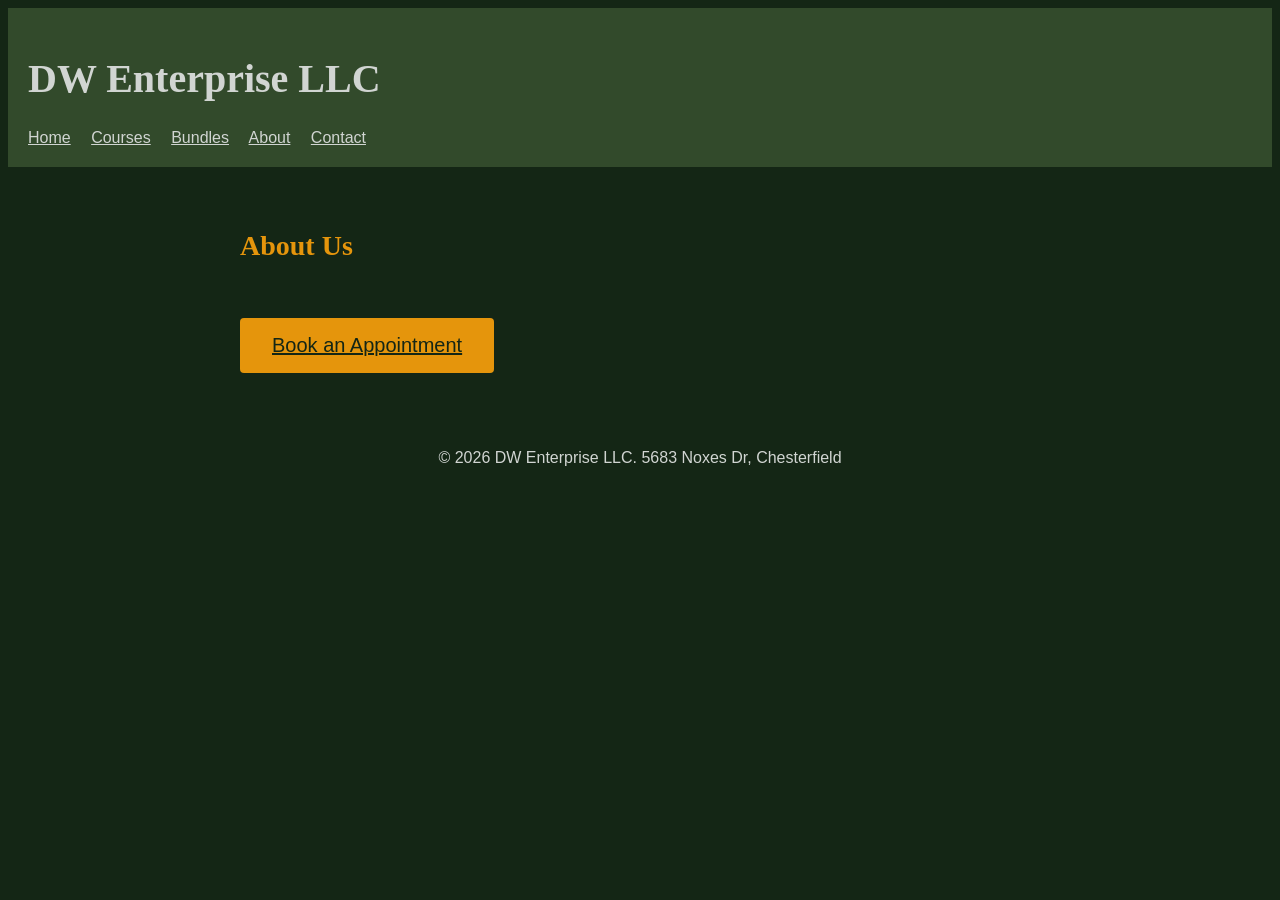
==== about.html @ 562cc0ef "Update links" ====
<!DOCTYPE html>
<html lang="en">
<head>
  <meta charset="UTF-8">
  <title>DW Enterprise LLC</title>
  <link rel="stylesheet" href="css/style.css">
</head>
<body>
  
  <header>
    <h1>DW Enterprise LLC</h1>
    <nav>
      <a href="index.html">Home</a>
      <a href="courses.html">Courses</a>
      <a href="bundles.html">Bundles</a>
      <a href="about.html" aria-current="page">About</a>
      <a href="contact.html">Contact</a>
    </nav>
  </header>

  <main>
    <h2>About Us</h2>
    <p></p>
    <p></p>
    <a href="contact.html" class="cta">Book an Appointment</a>
  </main>

  <footer>
    <p>&copy; 2026 DW Enterprise LLC. 5683 Noxes Dr, Chesterfield</p>
  </footer>

</body>
</html>
---- css/style.css ----
body {
  font-family: "Inter", Arial, sans-serif;
  color: #D1D5D2;
  background-color: #142615;
}

header {
  background-color: #324A2B;
  color: #D1D5D2;
  padding: 20px;
}

header nav a {
  color: #D1D5D2;
  margin-right: 16px;
}


h1 {
  font-family: "Merriweather", Georgia, serif;
  font-size: 40px;
}

h2 {
  font-family: "Merriweather", Georgia, serif;
  font-size: 28px;
  color: #E5950C;
}

h3 {
  font-family: "Inter", Arial, sans-serif;
  font-size: 20px;
  color: #E5950C;
}


main {
  max-width: 800px;
  margin: 0 auto;
  padding: 40px 20px;
}

h2 {
  margin-bottom: 8px;
}

p {
  margin-bottom: 32px;
}


footer {
  text-align: center;
  font-size: 16px;
  color: #D1D5D2;
  padding: 20px;
}

p {
  font-size: 16px;
}


.cta {
  display: inline-block;
  background-color: #E5950C;
  color: #142615;
  font-size: 20px;
  padding: 16px 32px;
  border-radius: 4px;
  margin-top: 24px;
}


.swatch {
  display: inline-block;
  width: 120px;
  height: 80px;
  margin-bottom: 8px;
  border-radius: 4px;
  vertical-align: top;
}

.swatch-primary { background-color: #324A2B; }
.swatch-neutral { background-color: #D1D5D2; }
.swatch-accent { background-color: #E5950C; }
.swatch-cta { background-color: #E5950C; }

.type-sample-h1 { font-size: 40px; }
.type-sample-h2 { font-size: 28px; }
.type-sample-h3 { font-size: 20px; }
.type-sample-body { font-size: 16px; }
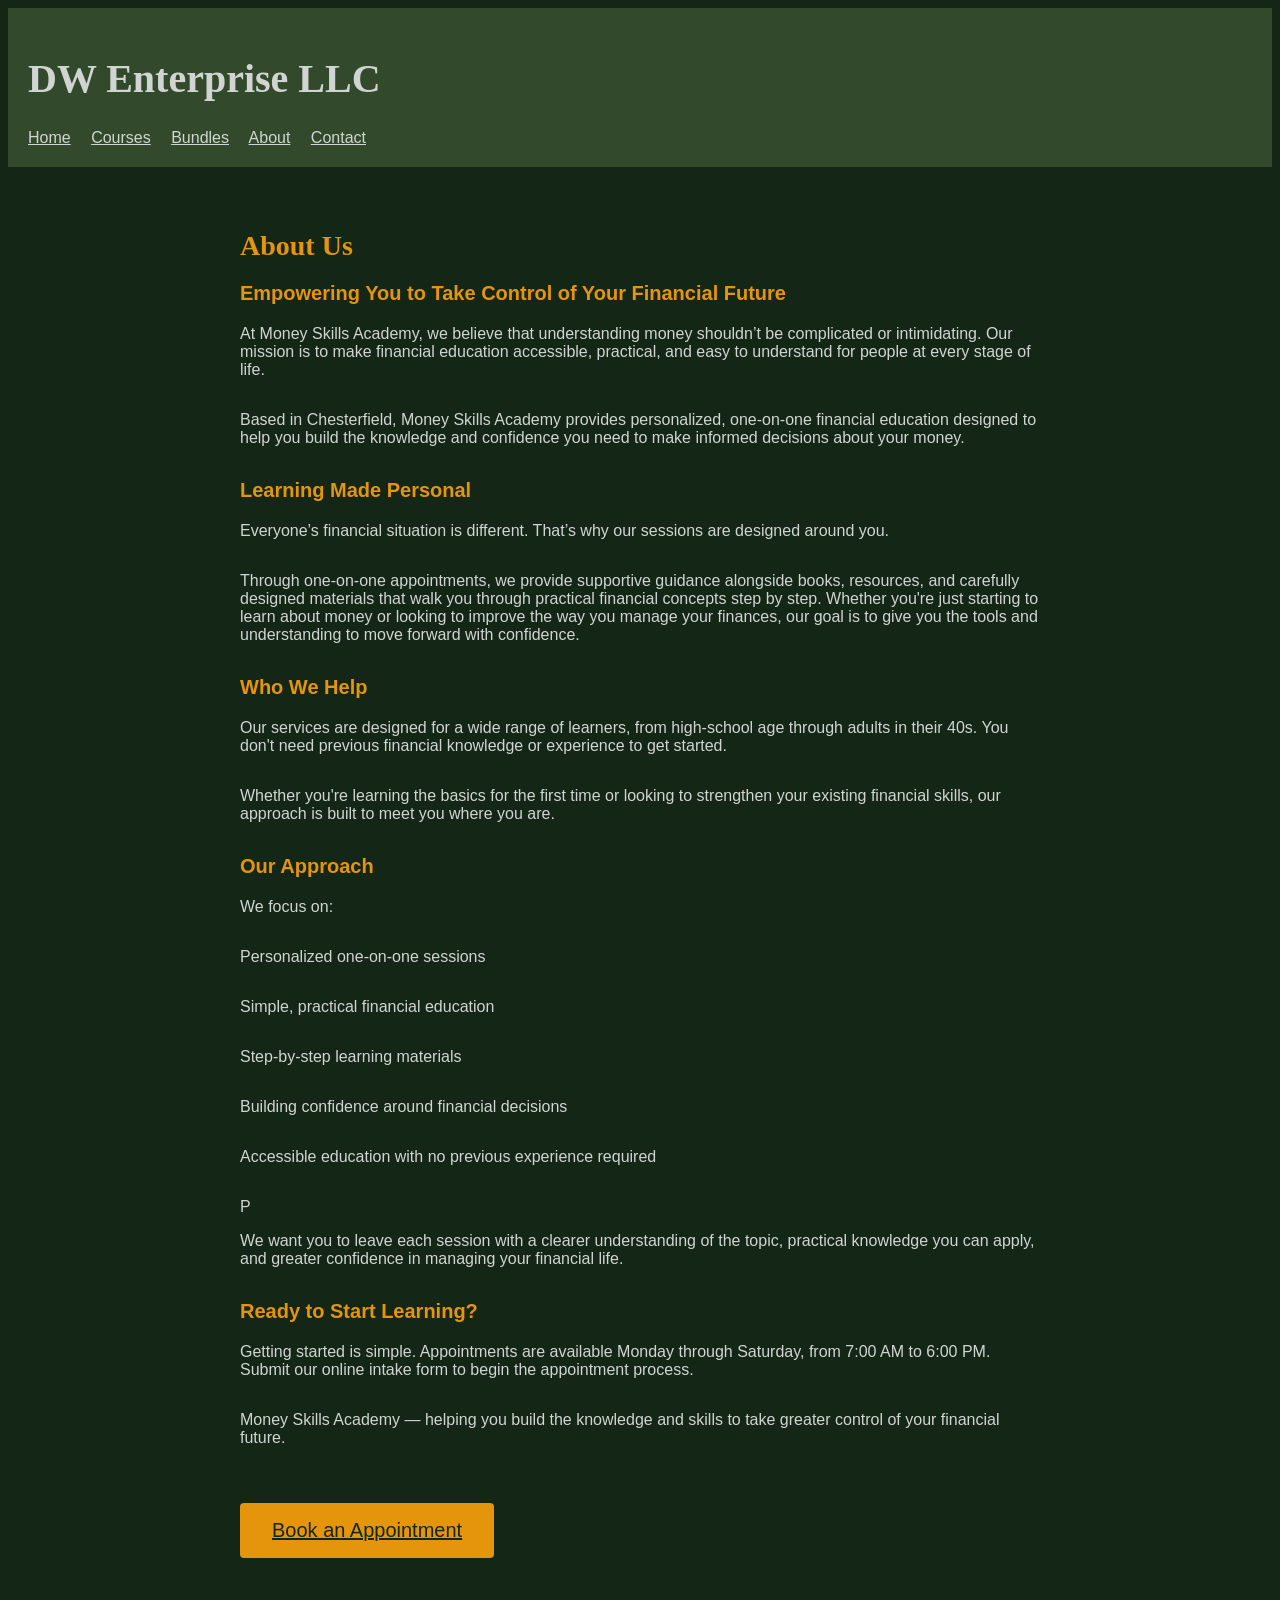
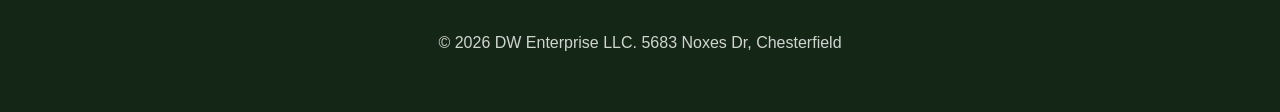
==== commit 278c7306: "Content" ====
--- a/about.html
+++ b/about.html
@@ -20,7 +20,40 @@
 
   <main>
     <h2>About Us</h2>
-    <p></p>
+    <h3>Empowering You to Take Control of Your Financial Future</h3>
+<p>At Money Skills Academy, we believe that understanding money shouldn’t be complicated or intimidating. Our mission is to make financial education accessible, practical, and easy to understand for people at every stage of life.</p>
+
+<p>Based in Chesterfield, Money Skills Academy provides personalized, one-on-one financial education designed to help you build the knowledge and confidence you need to make informed decisions about your money.</p>
+
+<h3>Learning Made Personal</h3>
+<p>Everyone’s financial situation is different. That’s why our sessions are designed around you.</p>
+
+<p>Through one-on-one appointments, we provide supportive guidance alongside books, resources, and carefully designed materials that walk you through practical financial concepts step by step. Whether you're just starting to learn about money or looking to improve the way you manage your finances, our goal is to give you the tools and understanding to move forward with confidence.</p>
+
+<h3>Who We Help</h3>
+<p>Our services are designed for a wide range of learners, from high-school age through adults in their 40s. You don't need previous financial knowledge or experience to get started.</p>
+
+<p>Whether you're learning the basics for the first time or looking to strengthen your existing financial skills, our approach is built to meet you where you are.</p>
+
+<h3>Our Approach</h3>
+<p>We focus on:</p>
+
+<p>Personalized one-on-one sessions</p>
+
+<p></p>Simple, practical financial education</p>
+
+<p>Step-by-step learning materials</p>
+
+<p>Building confidence around financial decisions</p>
+
+<p>Accessible education with no previous experience required</p>P
+
+<p>We want you to leave each session with a clearer understanding of the topic, practical knowledge you can apply, and greater confidence in managing your financial life.</p>
+
+<h3>Ready to Start Learning?</h3>
+<p>Getting started is simple. Appointments are available Monday through Saturday, from 7:00 AM to 6:00 PM. Submit our online intake form to begin the appointment process.</p>
+
+<p>Money Skills Academy — helping you build the knowledge and skills to take greater control of your financial future.</p>
     <p></p>
     <a href="contact.html" class="cta">Book an Appointment</a>
   </main>
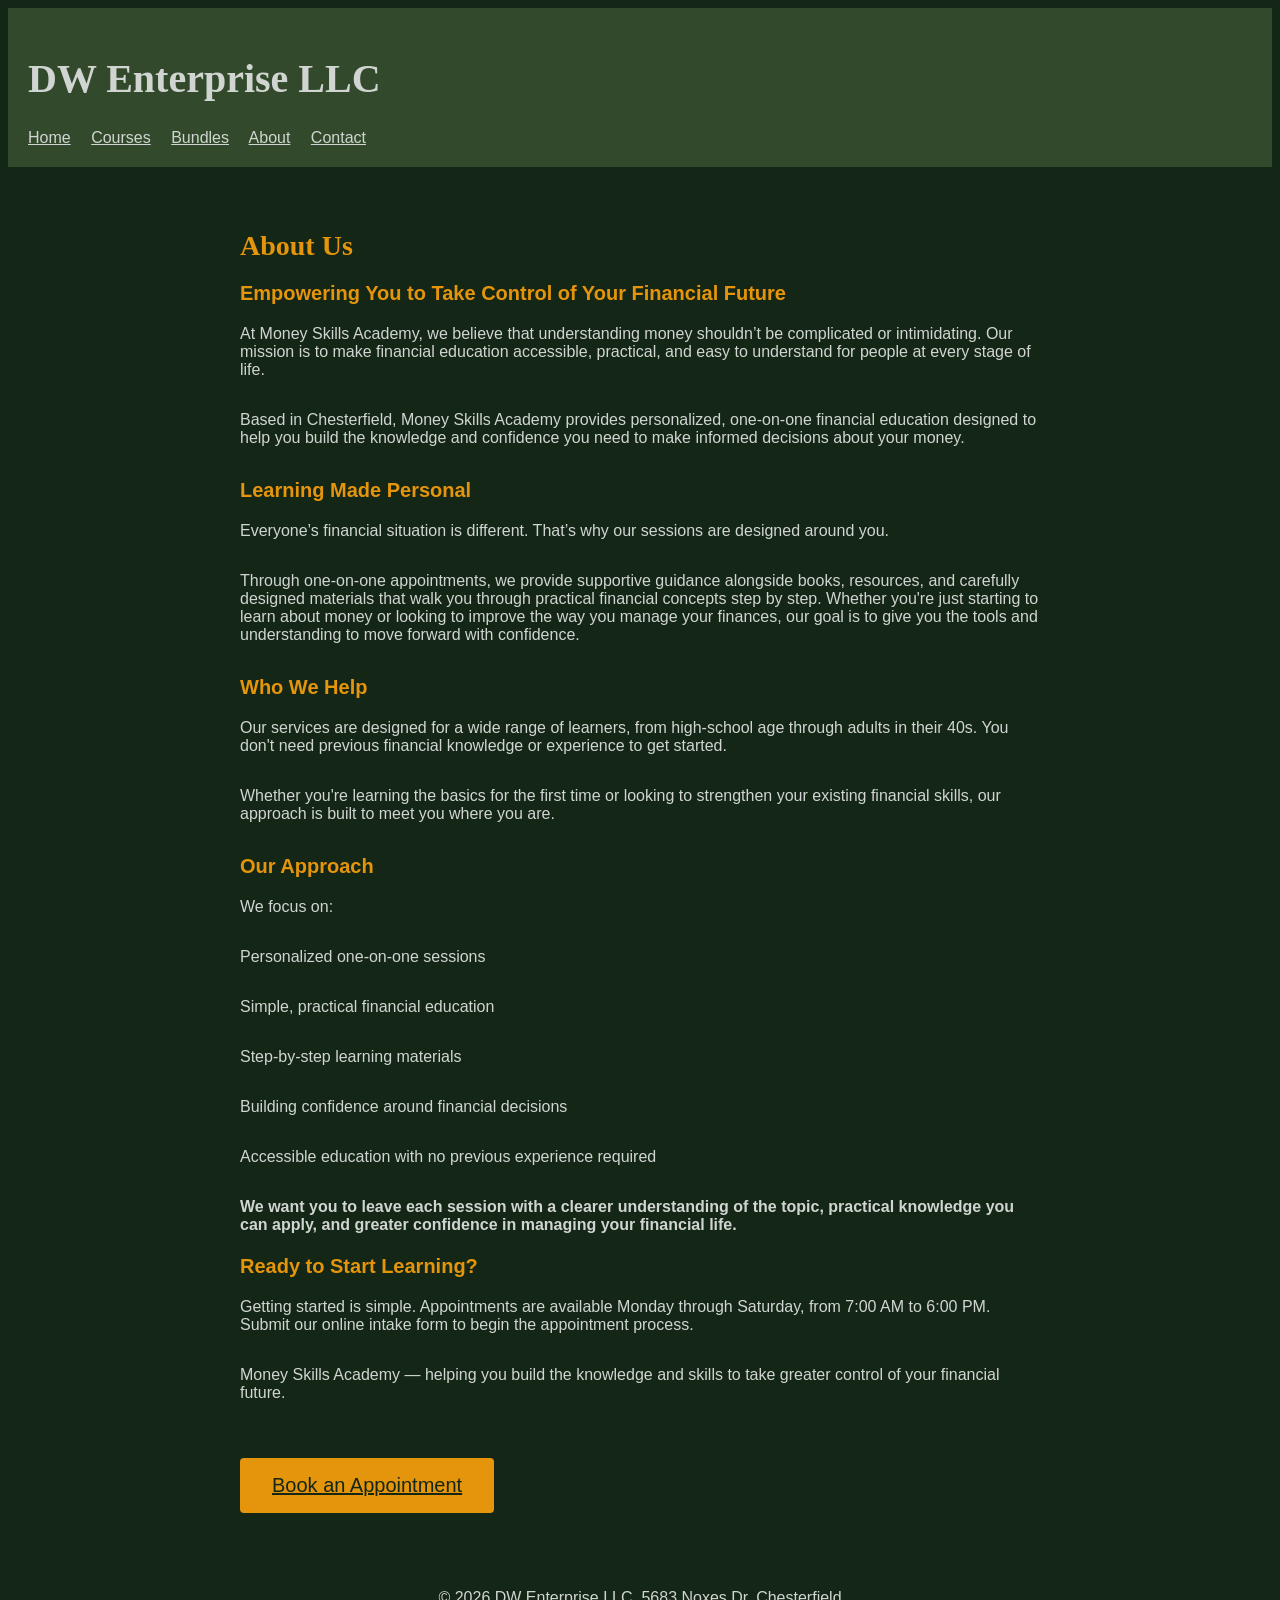
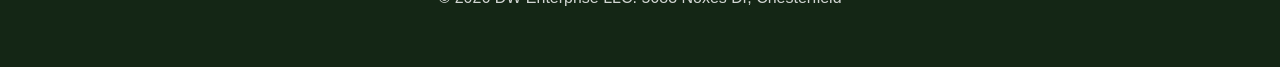
==== commit 3507de52: "Update about.html" ====
--- a/about.html
+++ b/about.html
@@ -46,9 +46,9 @@
 
 <p>Building confidence around financial decisions</p>
 
-<p>Accessible education with no previous experience required</p>P
+<p>Accessible education with no previous experience required</p>
 
-<p>We want you to leave each session with a clearer understanding of the topic, practical knowledge you can apply, and greater confidence in managing your financial life.</p>
+<h4>We want you to leave each session with a clearer understanding of the topic, practical knowledge you can apply, and greater confidence in managing your financial life.</h4>
 
 <h3>Ready to Start Learning?</h3>
 <p>Getting started is simple. Appointments are available Monday through Saturday, from 7:00 AM to 6:00 PM. Submit our online intake form to begin the appointment process.</p>
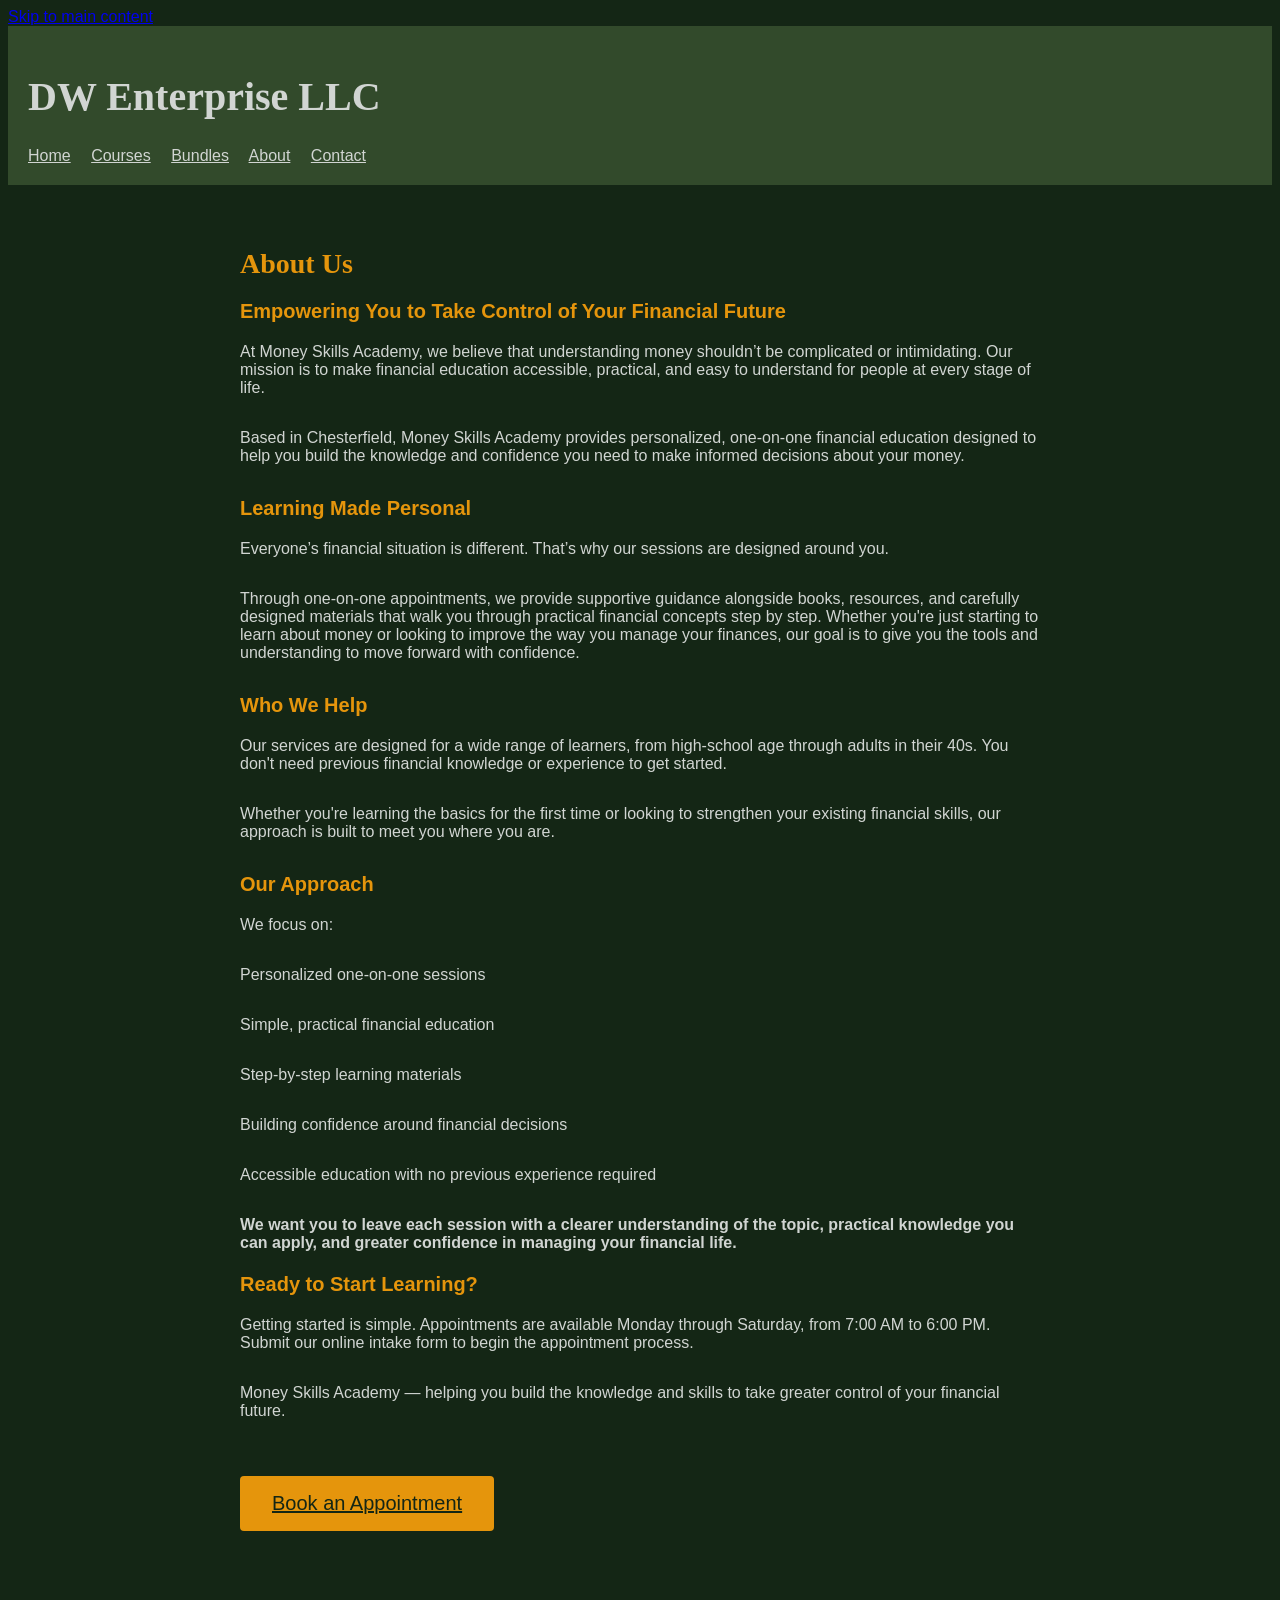
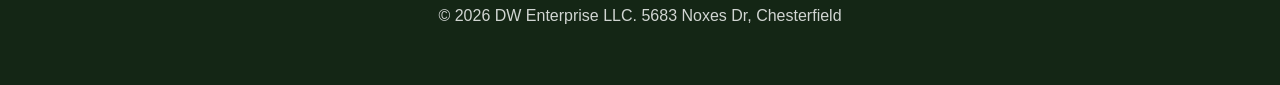
==== commit d3b0f0b8: "Add skip link" ====
--- a/about.html
+++ b/about.html
@@ -6,6 +6,8 @@
   <link rel="stylesheet" href="css/style.css">
 </head>
 <body>
+  
+  <a href="#main-content" class="skip-link">Skip to main content</a>
   
   <header>
     <h1>DW Enterprise LLC</h1>
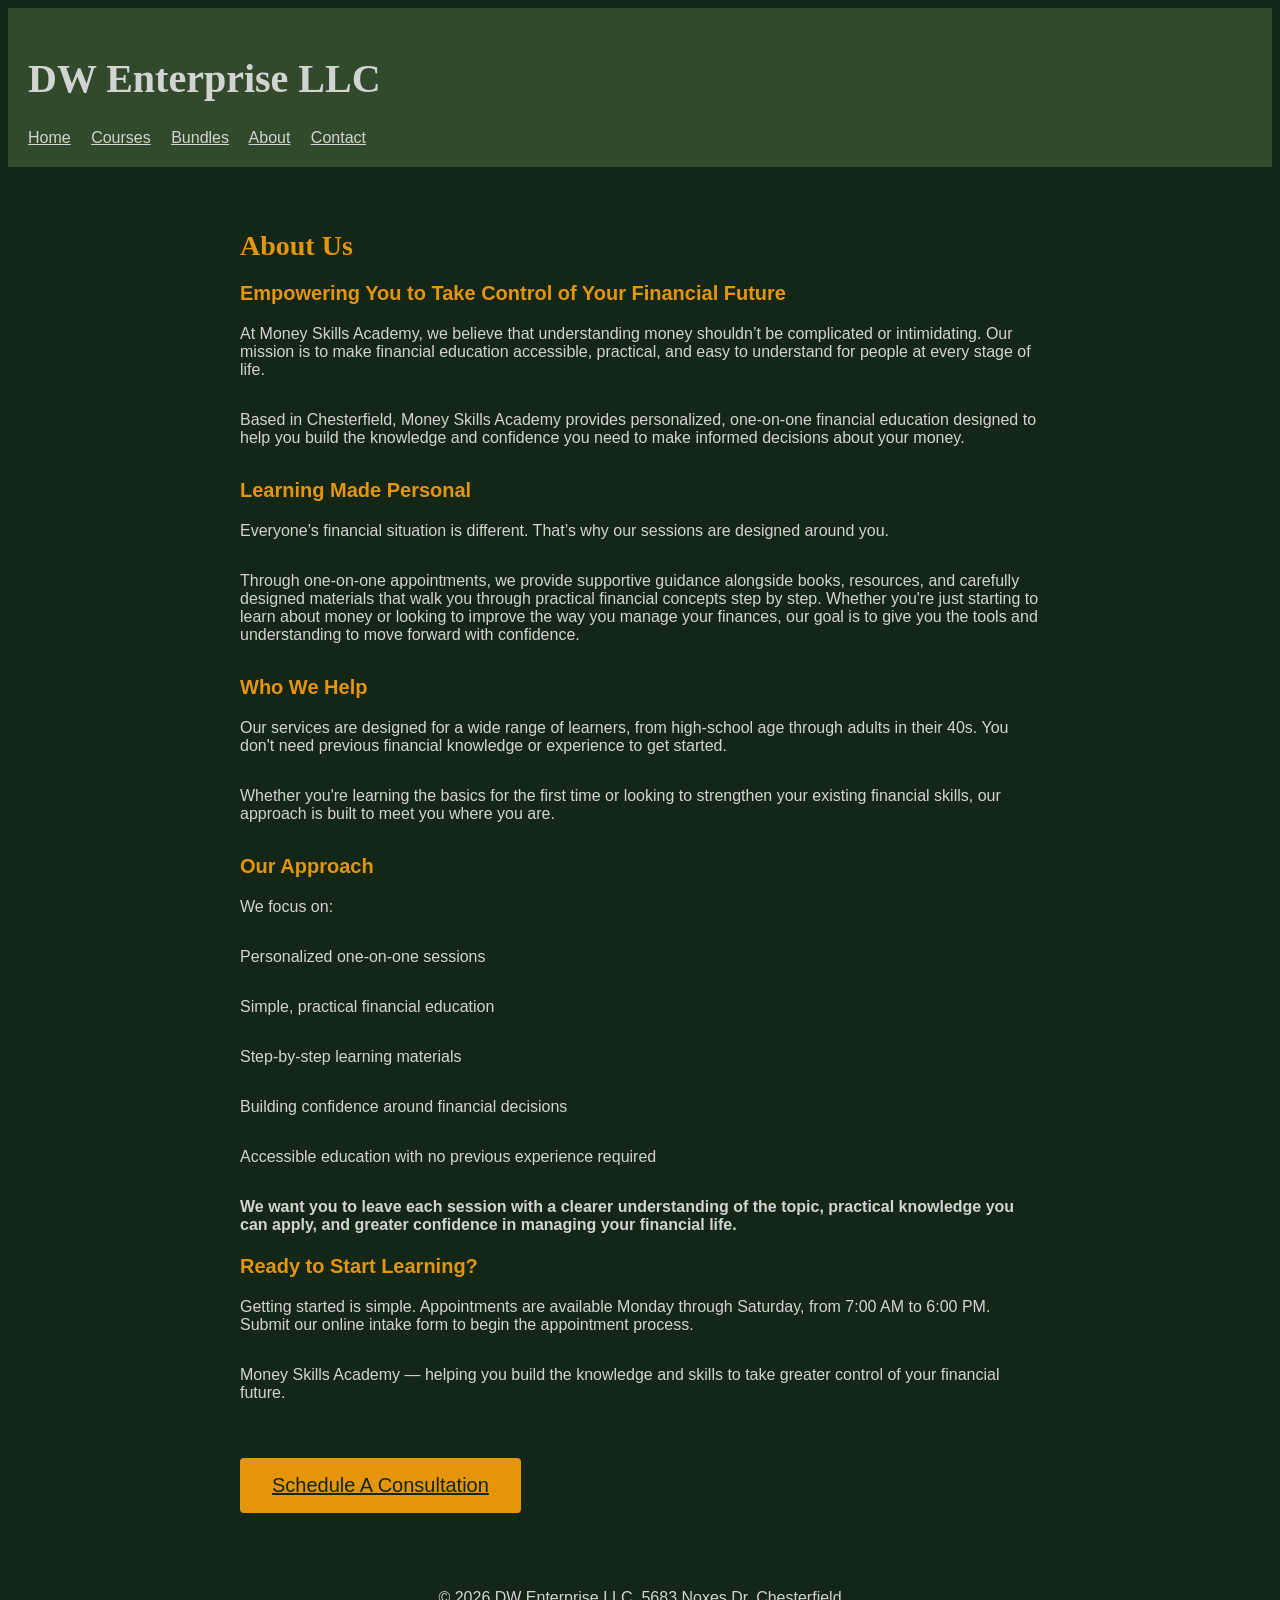
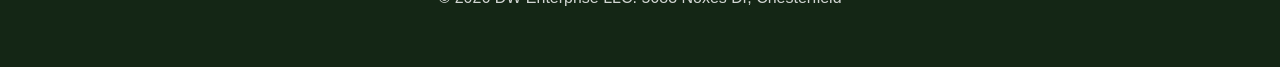
==== commit 17350790: "Update about.html" ====
--- a/about.html
+++ b/about.html
@@ -57,7 +57,7 @@
 
 <p>Money Skills Academy — helping you build the knowledge and skills to take greater control of your financial future.</p>
     <p></p>
-    <a href="contact.html" class="cta">Book an Appointment</a>
+    <a href="contact.html" class="cta">Schedule A Consultation</a>
   </main>
 
   <footer>
--- a/css/style.css
+++ b/css/style.css
@@ -15,6 +15,30 @@
   margin-right: 16px;
 }
 
+a:focus,
+a:focus-visible {
+  outline: 3px solid #E5950C;
+  outline-offset: 3px;
+}
+
+.skip-link {
+  position: absolute;
+  left: -9999px;
+  top: 10px;
+  background-color: #E5950C;
+  color: #142615;
+  padding: 12px 16px;
+  font-size: 16px;
+  text-decoration: none;
+  z-index: 1000;
+}
+
+.skip-link:focus,
+.skip-link:focus-visible {
+  left: 10px;
+  outline: 3px solid #D1D5D2;
+  outline-offset: 3px;
+}
 
 h1 {
   font-family: "Merriweather", Georgia, serif;
@@ -90,3 +114,48 @@
 .type-sample-h2 { font-size: 28px; }
 .type-sample-h3 { font-size: 20px; }
 .type-sample-body { font-size: 16px; }
+
+table {
+  border-collapse: collapse;
+  width: 100%;
+}
+
+th, td {
+  border: 1px solid #E5950C;
+  padding: 0.5rem;
+  text-align: left;
+}
+
+th {
+  background-color: #324A2B;
+  color: #ffffff;
+}
+
+tbody tr:nth-child(even) {
+  background-color: #324A2B;
+}
+
+form {
+  background-color: #324A2B;
+  padding: 32px;
+  border-radius: 8px;
+  max-width: 480px;
+}
+
+label {
+  display: block;
+  margin-top: 1.5rem;
+  font-weight: bold;
+}
+
+input, textarea {
+  display: block;
+  margin-top: 0.25rem;
+  width: 100%;
+  max-width: 480px;
+}
+
+button[type="submit"] {
+  display: block;
+  margin-top: 2rem;
+}
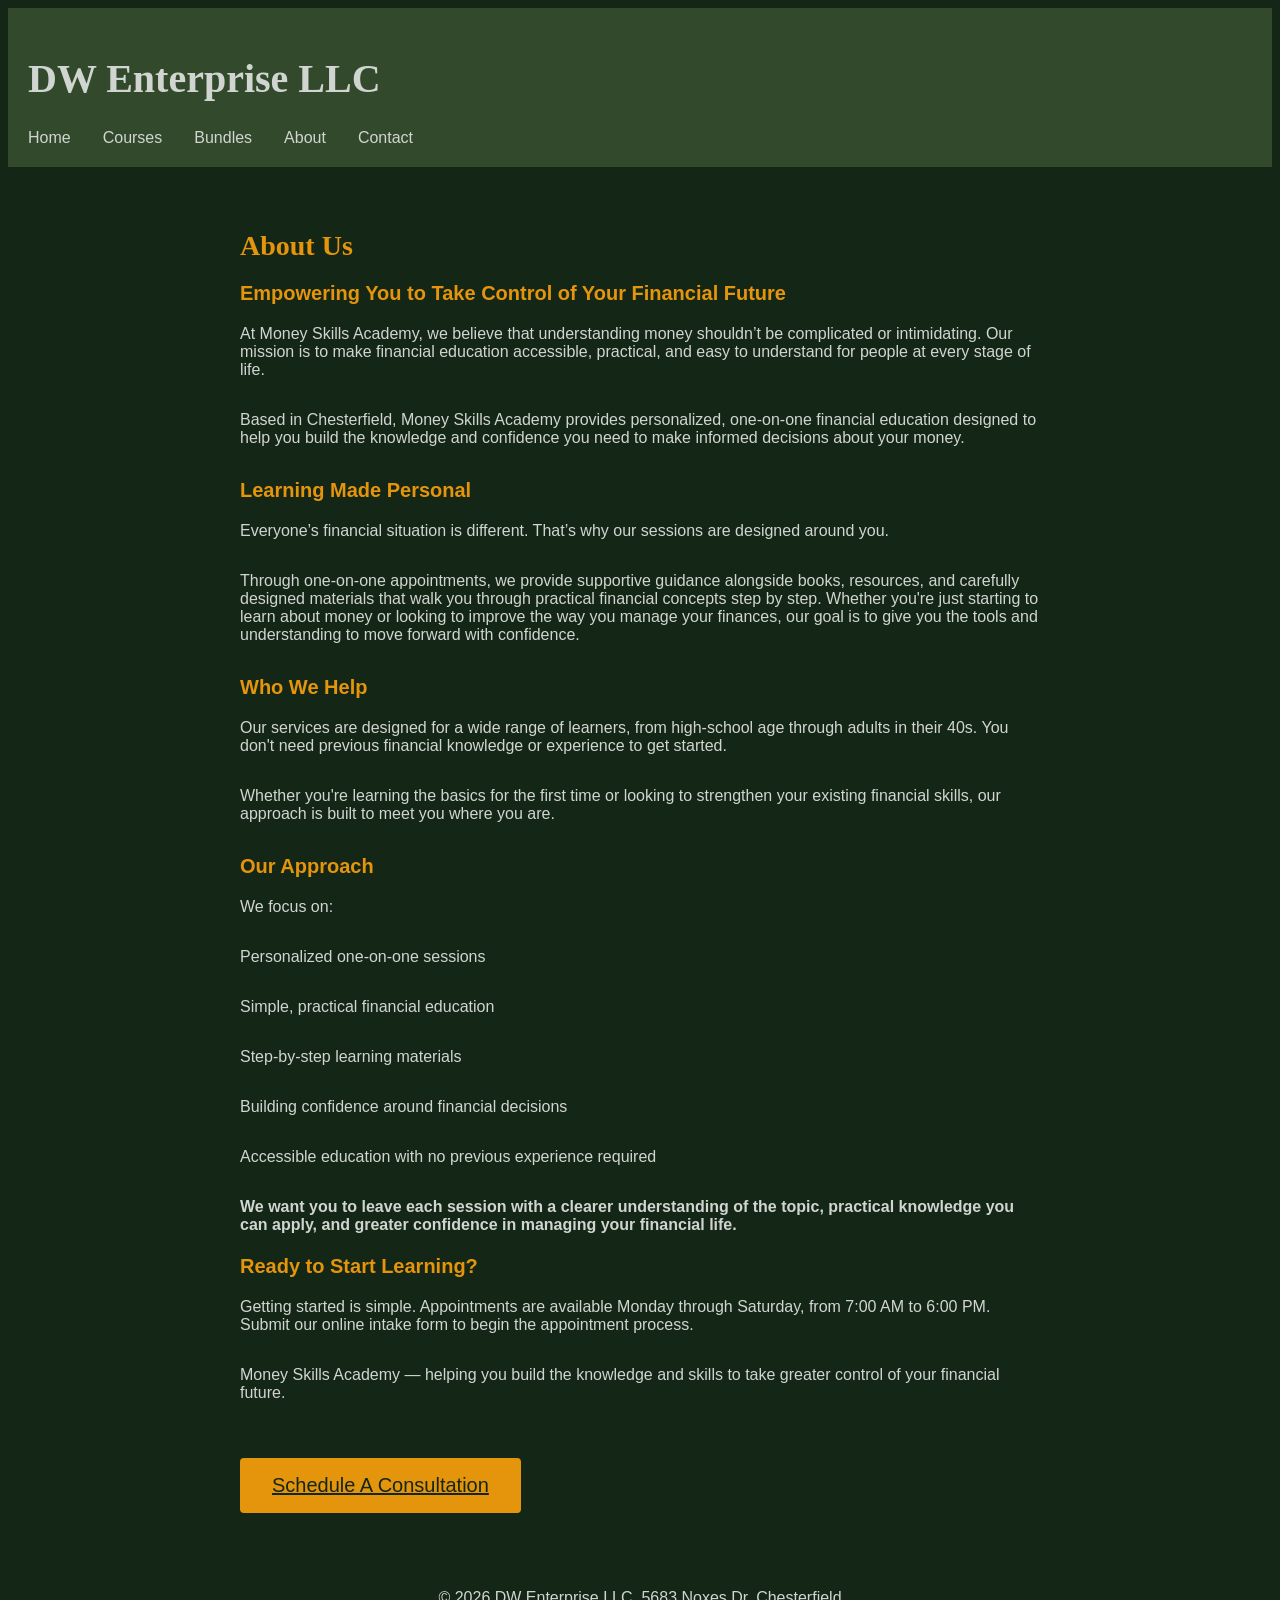
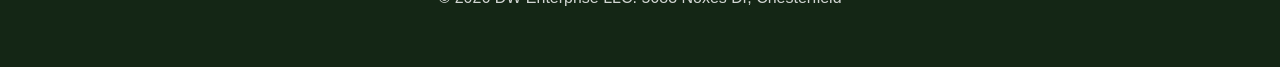
==== commit 50783db4: "Add meta description" ====
--- a/about.html
+++ b/about.html
@@ -3,6 +3,8 @@
 <head>
   <meta charset="UTF-8">
   <title>DW Enterprise LLC</title>
+   <meta name="viewport" content="width=device-width, initial-scale=1">
+  <meta name="description" content="DW Enterprise LLC was founded to assist the commnuity with gaining true financial freedom">
   <link rel="stylesheet" href="css/style.css">
 </head>
 <body>
--- a/css/style.css
+++ b/css/style.css
@@ -19,6 +19,44 @@
 a:focus-visible {
   outline: 3px solid #E5950C;
   outline-offset: 3px;
+}
+
+nav {
+  display: flex;
+  flex-direction: column;
+  gap: 16px;
+}
+
+@media (min-width: 600px) {
+  nav {
+    flex-direction: row;
+  }
+}
+
+nav a {
+  color: #D1D5D2;
+  text-decoration: none;
+}
+
+.page-layout {
+  display: flex;
+  flex-direction: column;
+  gap: 20px;
+  padding: 20px;
+}
+
+@media (min-width: 700px) {
+  .page-layout {
+    flex-direction: row;
+  }
+
+  main {
+    flex: 2;
+  }
+
+  aside {
+    flex: 1;
+  }
 }
 
 .skip-link {
